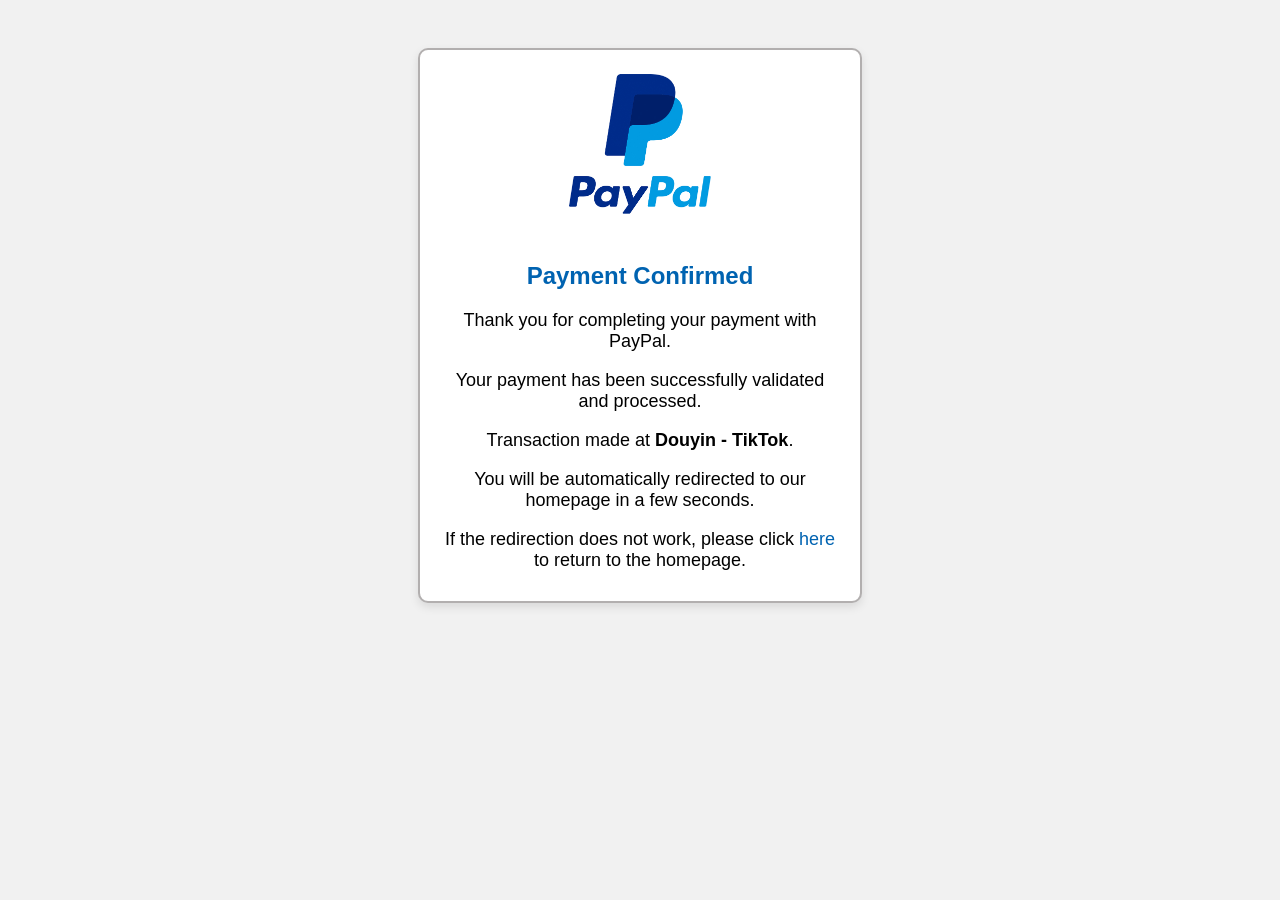
==== paypal.html @ e5f66067 "Add files via upload" ====
<!DOCTYPE html>
<html lang="en">
<head>
    <meta charset="UTF-8">
    <title>PayPal - Payment Confirmed</title>
    <link rel="icon" href="img/iconepp.ico"/>
    <style>
        body {
            font-family: Arial, sans-serif;
            text-align: center;
            padding: 40px;
            background-color: #f1f1f1;
        }

        .confirmation-box {
            border: 2px solid #999494bf;
            border-radius: 10px;
            padding: 20px;
            margin: 0 auto;
            max-width: 400px;
            background-color: #ffffff;
            box-shadow: 0px 4px 10px rgba(0, 0, 0, 0.1);
        }

        .paypal-logo {
            width: 150px;
            margin-bottom: 20px;
        }

        h2 {
            font-size: 24px;
            color: #0063B1;
            margin-bottom: 20px;
        }

        p {
            font-size: 18px;
            margin-bottom: 10px;
        }

        a {
            color: #0063B1;
            text-decoration: none;
        }
    </style>
    <script>
        setTimeout(function() {
            window.location.href = "#";
        }, 5000);
    </script>
</head>
<body>
    <div class="confirmation-box">
        <img src="img/paypallogo.png" alt="paypal" class="paypal-logo">
        <h2>Payment Confirmed</h2>
        <p>Thank you for completing your payment with PayPal.</p>
        <p>Your payment has been successfully validated and processed.</p>
        <p>Transaction made at <strong>Douyin - TikTok</strong>.</p>
        <p>You will be automatically redirected to our homepage in a few seconds.</p>
        <p>If the redirection does not work, please click <a href="#">here</a> to return to the homepage.</p>
    </div>
</body>
</html>
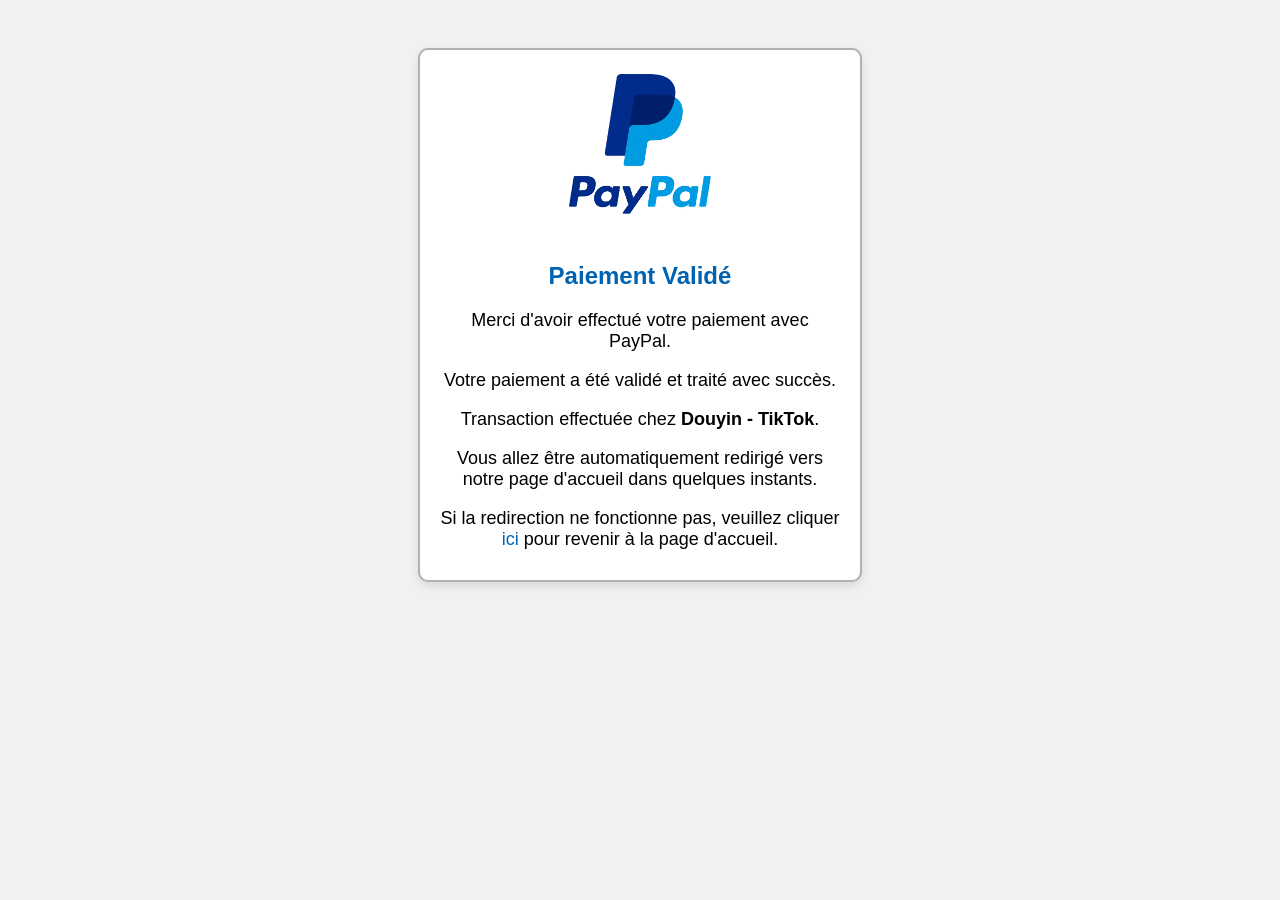
==== commit c13a1ce9: "Update paypal.html" ====
--- a/paypal.html
+++ b/paypal.html
@@ -2,7 +2,7 @@
 <html lang="en">
 <head>
     <meta charset="UTF-8">
-    <title>PayPal - Payment Confirmed</title>
+    <title>Paypal - Paiement Validé</title>
     <link rel="icon" href="img/iconepp.ico"/>
     <style>
         body {
@@ -18,7 +18,7 @@
             padding: 20px;
             margin: 0 auto;
             max-width: 400px;
-            background-color: #ffffff;
+            background-color: #ffffff; /* Blanc */
             box-shadow: 0px 4px 10px rgba(0, 0, 0, 0.1);
         }
 
@@ -52,12 +52,12 @@
 <body>
     <div class="confirmation-box">
         <img src="img/paypallogo.png" alt="paypal" class="paypal-logo">
-        <h2>Payment Confirmed</h2>
-        <p>Thank you for completing your payment with PayPal.</p>
-        <p>Your payment has been successfully validated and processed.</p>
-        <p>Transaction made at <strong>Douyin - TikTok</strong>.</p>
-        <p>You will be automatically redirected to our homepage in a few seconds.</p>
-        <p>If the redirection does not work, please click <a href="#">here</a> to return to the homepage.</p>
+        <h2>Paiement Validé</h2>
+        <p>Merci d'avoir effectué votre paiement avec PayPal.</p>
+        <p>Votre paiement a été validé et traité avec succès.</p>
+        <p>Transaction effectuée chez <strong>Douyin - TikTok</strong>.</p>
+        <p>Vous allez être automatiquement redirigé vers notre page d'accueil dans quelques instants.</p>
+        <p>Si la redirection ne fonctionne pas, veuillez cliquer <a href="#">ici</a> pour revenir à la page d'accueil.</p>
     </div>
 </body>
-</html>+</html>
